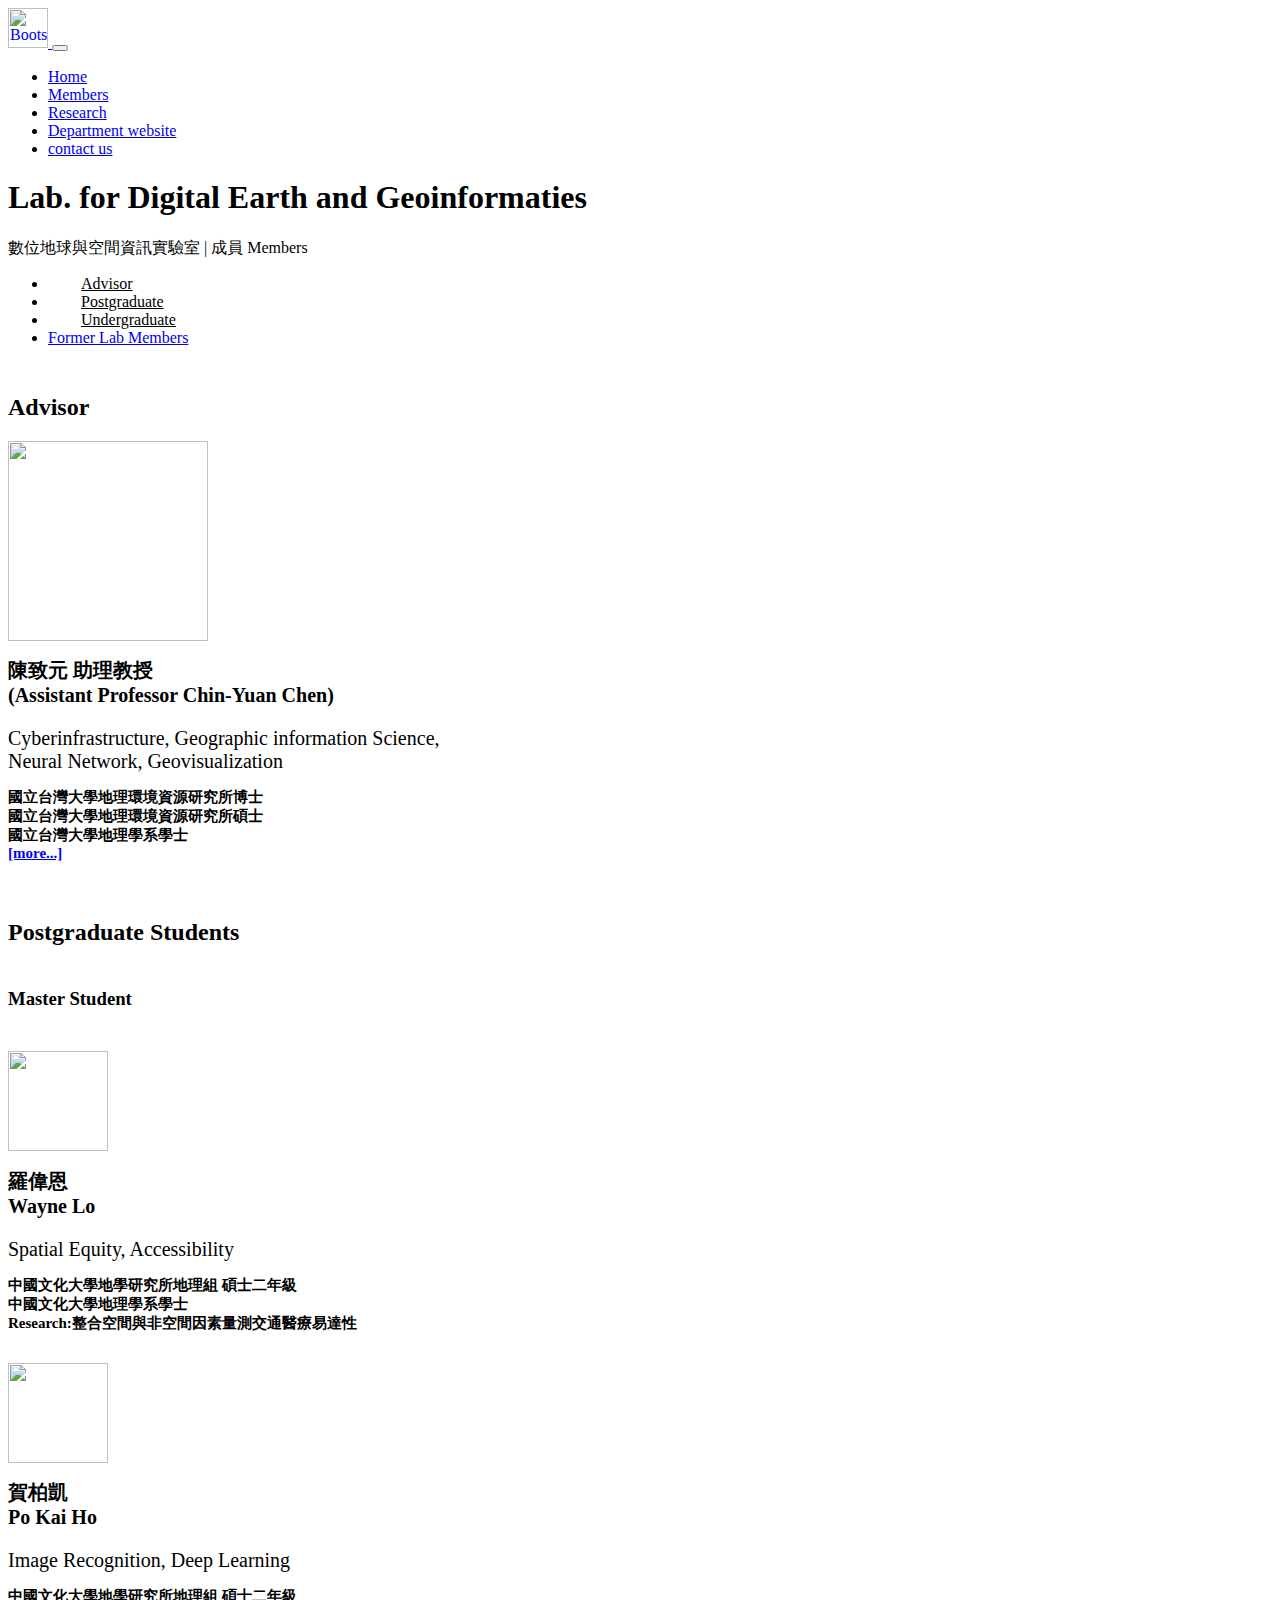
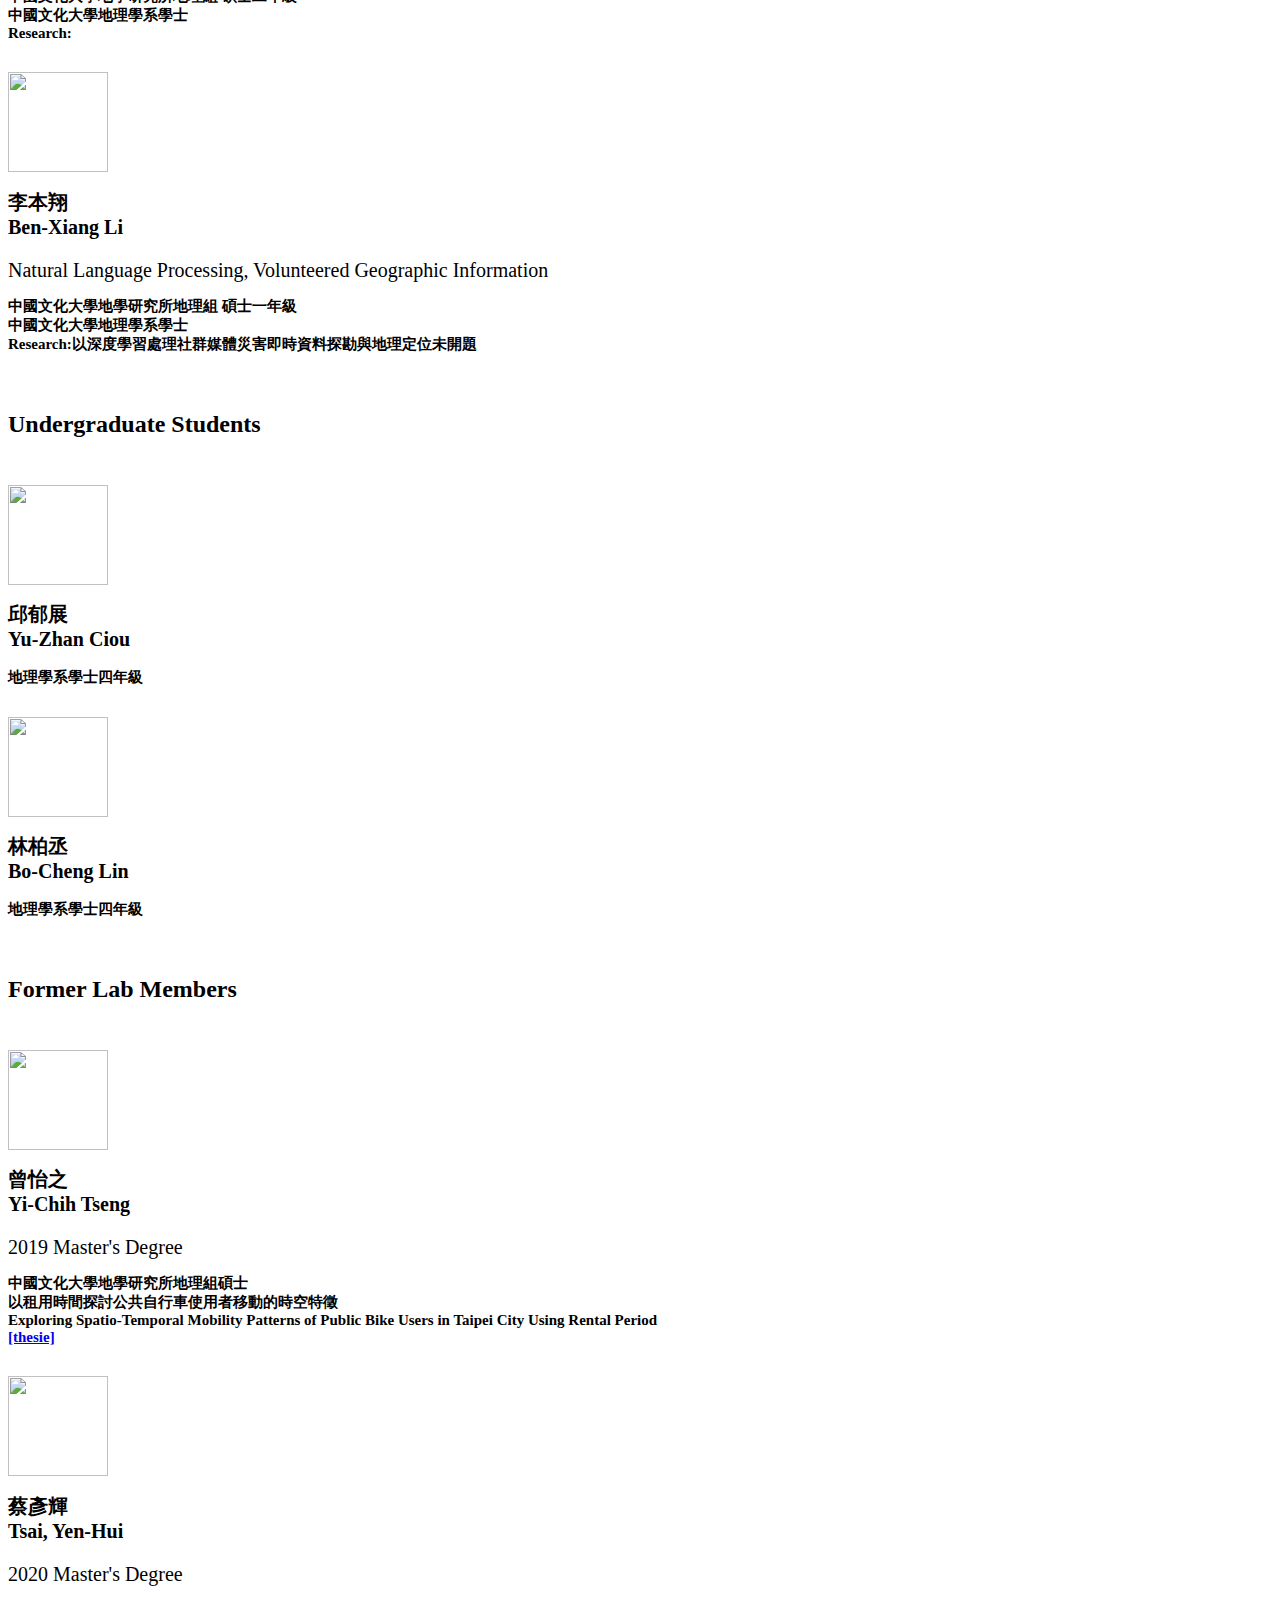
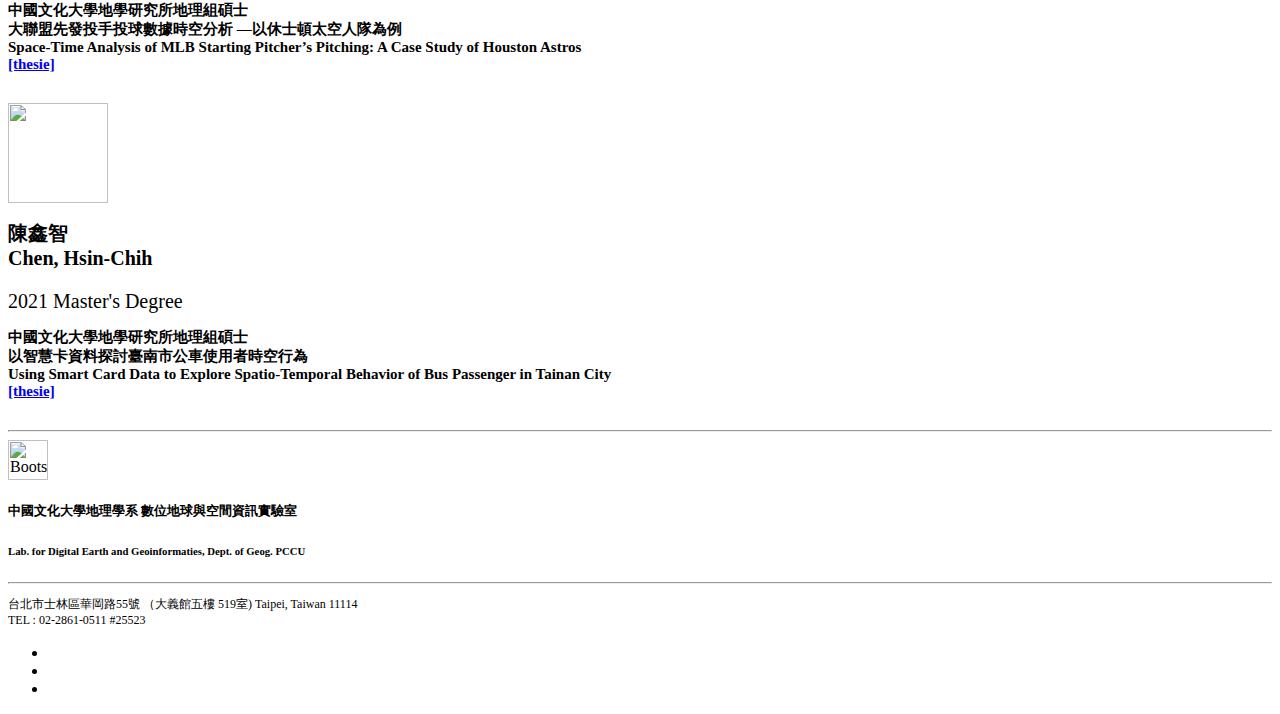
==== members.html @ 78128211 "change rute" ====
<html>
    <head>
        <meta charset="utf-8">
        <link href="https://cdn.jsdelivr.net/npm/bootstrap@5.3.0-alpha3/dist/css/bootstrap.min.css" rel="stylesheet" integrity="sha384-KK94CHFLLe+nY2dmCWGMq91rCGa5gtU4mk92HdvYe+M/SXH301p5ILy+dN9+nJOZ" crossorigin="anonymous">
        <link rel="preconnect" href="https://fonts.gstatic.com">
        <link href="https://fonts.googleapis.com/css2?family=Noto+Sans:wght@700&family=Open+Sans&display=swap" rel="stylesheet">
        <link rel="stylesheet" href="css/goTopstyle.css">
        <link rel="stylesheet" href="css/hoverstyle.css">
        <script src="https://code.jquery.com/jquery-3.5.1.slim.min.js" integrity="sha384-DfXdz2htPH0lsSSs5nCTpuj/zy4C+OGpamoFVy38MVBnE+IbbVYUew+OrCXaRkfj" crossorigin="anonymous"></script>
        <script src="https://cdn.jsdelivr.net/npm/bootstrap@5.3.0-alpha3/dist/js/bootstrap.bundle.min.js" integrity="sha384-ENjdO4Dr2bkBIFxQpeoTz1HIcje39Wm4jDKdf19U8gI4ddQ3GYNS7NTKfAdVQSZe" crossorigin="anonymous"></script>
        <script src="js/goTopscript.js"></script>
        <link rel="stylesheet" href="https://cdnjs.cloudflare.com/ajax/libs/material-design-iconic-font/2.2.0/css/material-design-iconic-font.min.css">
        <title>Members|PCCU GIS_519 LAB </title>
    </head>
<!--
<!--
    ⠀    (\__/) 
         (•ㅅ•)  
    　＿ノ ヽ ノ＼  __   
    /　`/ ⌒Ｙ⌒ Ｙ　ヽ     
    ( 　(三ヽ人　 /　　 |     
    |　ﾉ⌒＼ ￣￣ヽ　 ノ    
    ヽ＿＿＿＞､＿＿_／ 
    　　 ｜( 王 ﾉ〈  
    　　 /ﾐ`ー―彡\
    BUG我見一個打一個
-->
    <body>
        <header>
            <div class="container">
                <nav class="navbar navbar-expand-lg">
                    <a class="navbar-brand" href="#">
                        <img src="pictures/519LAB.png" alt="Bootstrap" height="40">
                    </a>
                    <button class="navbar-toggler" type="button" data-bs-toggle="collapse" data-bs-target="#navbarSupportedContent" aria-controls="navbarSupportedContent" aria-expanded="false" aria-label="Toggle navigation">
                    <span class="navbar-toggler-icon"></span>
                    </button>
                
                    <div class="collapse navbar-collapse" id="navbarSupportedContent">
                        <ul class="navbar-nav mr-auto">
                            <li class="nav-item">
                            <a class="nav-link" data-bs-toggle="tooltip" data-bs-placement="bottom" title="回到首頁" href="index.html">Home</a>
                            </li>
                            <li class="nav-item active">
                                <a class="nav-link active" data-bs-toggle="tooltip" data-bs-placement="bottom" title="成員" href="members.html">Members</a>
                            </li>
                            <li class="nav-item">
                                <a class="nav-link" data-bs-toggle="tooltip" data-bs-placement="bottom" title="研究領域" href="research.html">Research</a>
                            </li>
                            <li class="nav-item">
                            <a class="nav-link" data-bs-toggle="tooltip" data-bs-placement="bottom" title="系所網頁" href="https://geography.pccu.edu.tw/" target="_blank">Department website</a>
                            </li>
                            <li class="nav-item">
                            <a class="nav-link" data-bs-toggle="tooltip" data-bs-placement="bottom" title="聯絡我們" href="contact.html">contact us</a>
                            </li>
                        </ul>
                    </div>
                </nav>
            </div>
        </header>

        <section id="intro">
            <div class="mt-4 p-5 bg-body-Secondary rounded">
                <div class="container">
                    <div class="row">
                        <div class="col-md-12">
                            <h1 class="fw-bold">Lab. for Digital Earth and Geoinformaties</h1>
                            <p class="lead">數位地球與空間資訊實驗室 | 成員 Members</p>
                            <ul class="nav nav-pills">
                                <li class="nav-item">
                                    <a class="nav-link link1" data-bs-toggle="tooltip" data-bs-placement="bottom" title="指導教授" href="#Advisor" style="
                                    margin-left: 33px;
                                    color:black;
                                    ">Advisor</a>
                                </li>
                                <li class="nav-item">
                                    <a class="nav-link link1" data-bs-toggle="tooltip" data-bs-placement="bottom" title="研究生" href="#Postgraduate" style="
                                    margin-left: 33px;
                                    color:black;
                                    ">Postgraduate</a>
                                </li>
                                <li class="nav-item">
                                    <a class="nav-link link1" data-bs-toggle="tooltip" data-bs-placement="bottom" title="大學部成員" href="#Undergraduate" style="
                                    margin-left: 33px;
                                    color:black;
                                    ">Undergraduate</a>
                                </li>
                                <li class="nav-item">
                                    <a class="nav-link btn4" data-bs-toggle="tooltip" data-bs-placement="bottom" title="過去成員" href="#Former">Former Lab Members</a>
                                </li>
                            </ul>
                        </div>
                    </div>
                </div>
            </div>


        </section>
        
        <section id="second">
            <div class="container">
                <div class="row">
                <div class="col-md-8 offset-md-2 text-center">
                    <h2 id="'Advisor"><br>Advisor</h2>
                </div>
                </div>
                <div class="row">
                    <div class="col-md-4 text-center">
                        <img id="mypic" src="pictures/CCY2.jpg" height="200">
                        <h2 style="font-size: 20; font-weight: 600;">陳致元 助理教授<br>(Assistant Professor Chin-Yuan Chen)</h2>
                    </div>
                    <div class="col-md-8 text-left">
                        <p style="font-size: 20;margin-bottom: 5;" class="lead">Cyberinfrastructure, Geographic information Science,<br>Neural Network, Geovisualization</p>
                        <h3 style="font-size: 15; margin-bottom: 30; font-weight: 600;">國立台灣大學地理環境資源研究所博士<br>國立台灣大學地理環境資源研究所碩士<br>國立台灣大學地理學系學士<br><a class="btn link1" href="https://crc026.pccu.edu.tw/p/405-1124-41670,c14345.php?Lang=zh-tw" target="_blank" style="font-size: 15; margin-bottom: 30; font-weight: 600;">[more...]</a></h3>
                    </div>
                </div>

            </div>
            <div class="container">
                <div class="row">
                    <div class="col-md-8 offset-md-2 text-center">
                        <h2 id="Postgraduate"><br>Postgraduate Students</h2>
                    </div>
                    <div class="col-md-8 offset-md-1 text-left">
                        <h3><br>Master Student<br><br></h3>
                    </div>
                </div>
                <div class="row">
                    <div class="col-md-2 text-center">
                        <img id="mypic" src="pictures/WNL.jpg"  height="100">
                        <h2 style="font-size: 20; font-weight: 600;">羅偉恩<br>Wayne Lo</h2>
                    </div>
                    <div class="col-md-4 text-left">
                        <p style="font-size: 20;margin-bottom: 5;" class="lead">Spatial Equity, Accessibility</p>
                        <h3 style="font-size: 15; margin-bottom: 30; font-weight: 600;">中國文化大學地學研究所地理組 碩士二年級<br>中國文化大學地理學系學士<br>Research:整合空間與非空間因素量測交通醫療易達性</h3>
                    </div>
                    <div class="col-md-2 text-center">
                        <img id="mypic" src="pictures/PKH.jpg"  height="100">
                        <h2 style="font-size: 20; font-weight: 600;">賀柏凱<br>Po Kai Ho</h2>
                    </div>
                    <div class="col-md-4 text-left">
                        <p style="font-size: 20;margin-bottom: 5;" class="lead">Image Recognition, Deep Learning</p>
                        <h3 style="font-size: 15; margin-bottom: 30; font-weight: 600;">中國文化大學地學研究所地理組 碩士二年級<br>中國文化大學地理學系學士<br>Research:</h3>
                    </div>
                    <div class="col-md-2 text-center">
                        <img id="mypic" src="https://media.licdn.com/dms/image/D5603AQEzDYJAhnkUqA/profile-displayphoto-shrink_800_800/0/1672240578607?e=2147483647&v=beta&t=j-NeGQw_83kP3I07r6abDnj4bgXoyvIX0Amuk33HIe8"  height="100">
                        <h2 style="font-size: 20; font-weight: 600;">李本翔<br>Ben-Xiang Li</h2>
                    </div>
                    <div class="col-md-4 text-left">
                        <p style="font-size: 20;margin-bottom: 5;" class="lead">Natural Language Processing, Volunteered Geographic Information</p>
                        <h3 style="font-size: 15; margin-bottom: 30; font-weight: 600;">中國文化大學地學研究所地理組 碩士一年級<br>中國文化大學地理學系學士<br>Research:以深度學習處理社群媒體災害即時資料探勘與地理定位<span class="badge rounded-pill bg-success">未開題</span></h3>
                    </div>
                </div>
                <div class="row">
                    <div class="col-md-8 offset-md-2 text-center">
                        <h2 id="Undergraduate"><br>Undergraduate Students<br><br></h2>
                    </div>
                </div>
                <div class="row" justify-content-around>
                    <div class="col-md-4 text-center">
                        <img id="mypic" src="pictures/YZC.jpg"  height="100">
                        <h2 style="font-size: 20; font-weight: 600;">邱郁展<br>Yu-Zhan Ciou</h2>
                        <h3 style="font-size: 15; margin-bottom: 30; font-weight: 600;">地理學系學士四年級</h3>
                    </div>
                    <div class="col-md-4 text-center">
                        <img id="mypic" src="pictures/unname_member.jpg"  height="100">
                        <h2 style="font-size: 20; font-weight: 600;">林柏丞<br>Bo-Cheng Lin</h2>
                        <h3 style="font-size: 15; margin-bottom: 30; font-weight: 600;">地理學系學士四年級</h3>
                    </div>
                </div>
                <div class="row">
                    <div class="col-md-8 offset-md-2 text-center">
                        <h2 id="Former"><br>Former Lab Members<br><br></h2>
                    </div>
                </div>
                <div class="row">
                    <div class="col-md-2 text-center">
                        <img id="mypic" src="pictures/unname_member.jpg"  height="100">
                        <h2 style="font-size: 20; font-weight: 600;">曾怡之<br>Yi-Chih Tseng</h2>
                    </div>
                    <div class="col-md-4 text-left">
                        <p style="font-size: 20;margin-bottom: 5;" class="lead">2019 Master's Degree</p>
                        <h3 style="font-size: 15; margin-bottom: 30; font-weight: 600;">中國文化大學地學研究所地理組碩士<br>以租用時間探討公共自行車使用者移動的時空特徵<br>Exploring Spatio-Temporal Mobility Patterns of Public Bike Users in Taipei City Using Rental Period<br><a class="btn link1" href="https://hdl.handle.net/11296/r8cs44" target="_blank" style="font-size: 15; margin-bottom: 30; font-weight: 600;">[thesie]</a>
                        </h3>
                    </div>
                    <div class="col-md-2 text-center">
                        <img id="mypic" src="pictures/TYH.jpg"  height="100">
                        <h2 style="font-size: 20; font-weight: 600;">蔡彥輝<br>Tsai, Yen-Hui</h2>
                    </div>
                    <div class="col-md-4 text-left">
                        <p style="font-size: 20;margin-bottom: 5;" class="lead">2020 Master's Degree</p>
                        <h3 style="font-size: 15; margin-bottom: 30; font-weight: 600;">中國文化大學地學研究所地理組碩士<br>大聯盟先發投手投球數據時空分析 —以休士頓太空人隊為例<br>Space-Time Analysis of MLB Starting Pitcher’s Pitching: A Case Study of Houston Astros<br><a class="btn link1" href="https://hdl.handle.net/11296/7wd5b2" target="_blank" style="font-size: 15; margin-bottom: 30; font-weight: 600;">[thesie]</a>
                        </h3>
                    </div>
                    <div class="col-md-2 text-center">
                        <img id="mypic" src="pictures/CHC.jpg"  height="100">
                        <h2 style="font-size: 20; font-weight: 600;">陳鑫智<br>Chen, Hsin-Chih</h2>
                    </div>
                    <div class="col-md-4 text-left">
                        <p style="font-size: 20;margin-bottom: 5;" class="lead">2021 Master's Degree</p>
                        <h3 style="font-size: 15; margin-bottom: 30; font-weight: 600;">中國文化大學地學研究所地理組碩士<br>以智慧卡資料探討臺南市公車使用者時空行為<br>Using Smart Card Data to Explore Spatio-Temporal Behavior of Bus Passenger in Tainan City<br><a class="btn link1" href="https://hdl.handle.net/11296/yxq2kv" target="_blank" style="font-size: 15; margin-bottom: 30; font-weight: 600;">[thesie]</a>
                        </h3>
                    </div>
                </div>
            </div>
        </section>
        <footer class="container-fluid">
            <hr>
            <div class="container">
            <div class="row">
            <div class="col-md-1">
                <img src="pictures/519LAB.png" alt="Bootstrap" height="40">
            </div>
            <div class="col-md-8">
                <h5><strong>中國文化大學地理學系 數位地球與空間資訊實驗室</strong><h5>
                <h6>Lab. for Digital Earth and Geoinformaties, Dept. of Geog. PCCU</h6>
                <hr>
                <p style="font-size: 12">台北市士林區華岡路55號 （大義館五樓 519室) Taipei, Taiwan 11114<br>TEL : 02-2861-0511 #25523</p>
            </div>
            <div class="col-md-3">
                <ul class="nav nav-pills">
                    <li class="nav-item">
                        <a button class="btn btn1" type="button" data-bs-toggle="tooltip" data-bs-placement="bottom" title="聯絡我們 Contact Us" href="contact.html" style="color: gray;"><i class="zmdi zmdi-email zmdi-hc-2x"></i></a>
                    </li>
                    <li class="nav-item">
                        <a button class="btn btn1" type="button" data-bs-toggle="tooltip" data-bs-placement="bottom" title="在Goole地圖開啟 Search on Google Map" href="https://goo.gl/maps/n5DvnmQaHmXD1nwo9" target="_blank" style="color: gray;"><i class="zmdi zmdi-google-maps zmdi-hc-2x"></i></a>
                    </li>
                    <li class="nav-item">
                        <a class="nav-link link1" data-bs-toggle="tooltip" data-bs-placement="bottom" title="撥打電話 Tel to Us" href="tel:+886-2-28610511,25523" style="color: gray;"><i class="zmdi zmdi-phone zmdi-hc-2x"></i></a>
                    </li>
                </ul>
            </div></div></div>
        </footer>
        <div class="goTop">
            <a href="#" class="js-back-to-top back-to-top" title="back-to-top">
                <i class="zmdi zmdi-eject"></i>
            </a>
            <script src="https://cdn.staticfile.org/jquery/2.2.4/jquery.min.js"></script>
        </div>
    </body>

</html>
---- css/goTopstyle.css ----
.back-to-top {
            display: none; /* 默認是隱藏的，這樣在第一屏才不顯示 */
            position: fixed; /* 位置是固定的 */
            bottom: 20px; /* 顯示在頁面底部 */
            right: 30px; /* 顯示在頁面的右邊 */
            z-index: 99; /* 確保不被其他功能覆蓋 */
            border: 1px solid #5cb85c; /* 顯示邊框 */
            outline: none; /* 不顯示外框 */
            background-color: #fff; /* 設置背景背景顏色 */
            color: #5cb85c; /* 設置文本顏色 */
            cursor: pointer; /* 滑鼠移到按鈕上顯示手型 */
            padding: 10px 15px 15px 15px; /* 增加一些內邊距 */
            border-radius: 10px; /* 增加圓角 */
            transform: translatex(0%);
            }
            .hide {
            transform: translateX(120%);
            }
            .back-to-top:hover {
            background-color: #5cb85c; /* 滑鼠移上去時，反轉顏色 */
            color: #fff;
            }
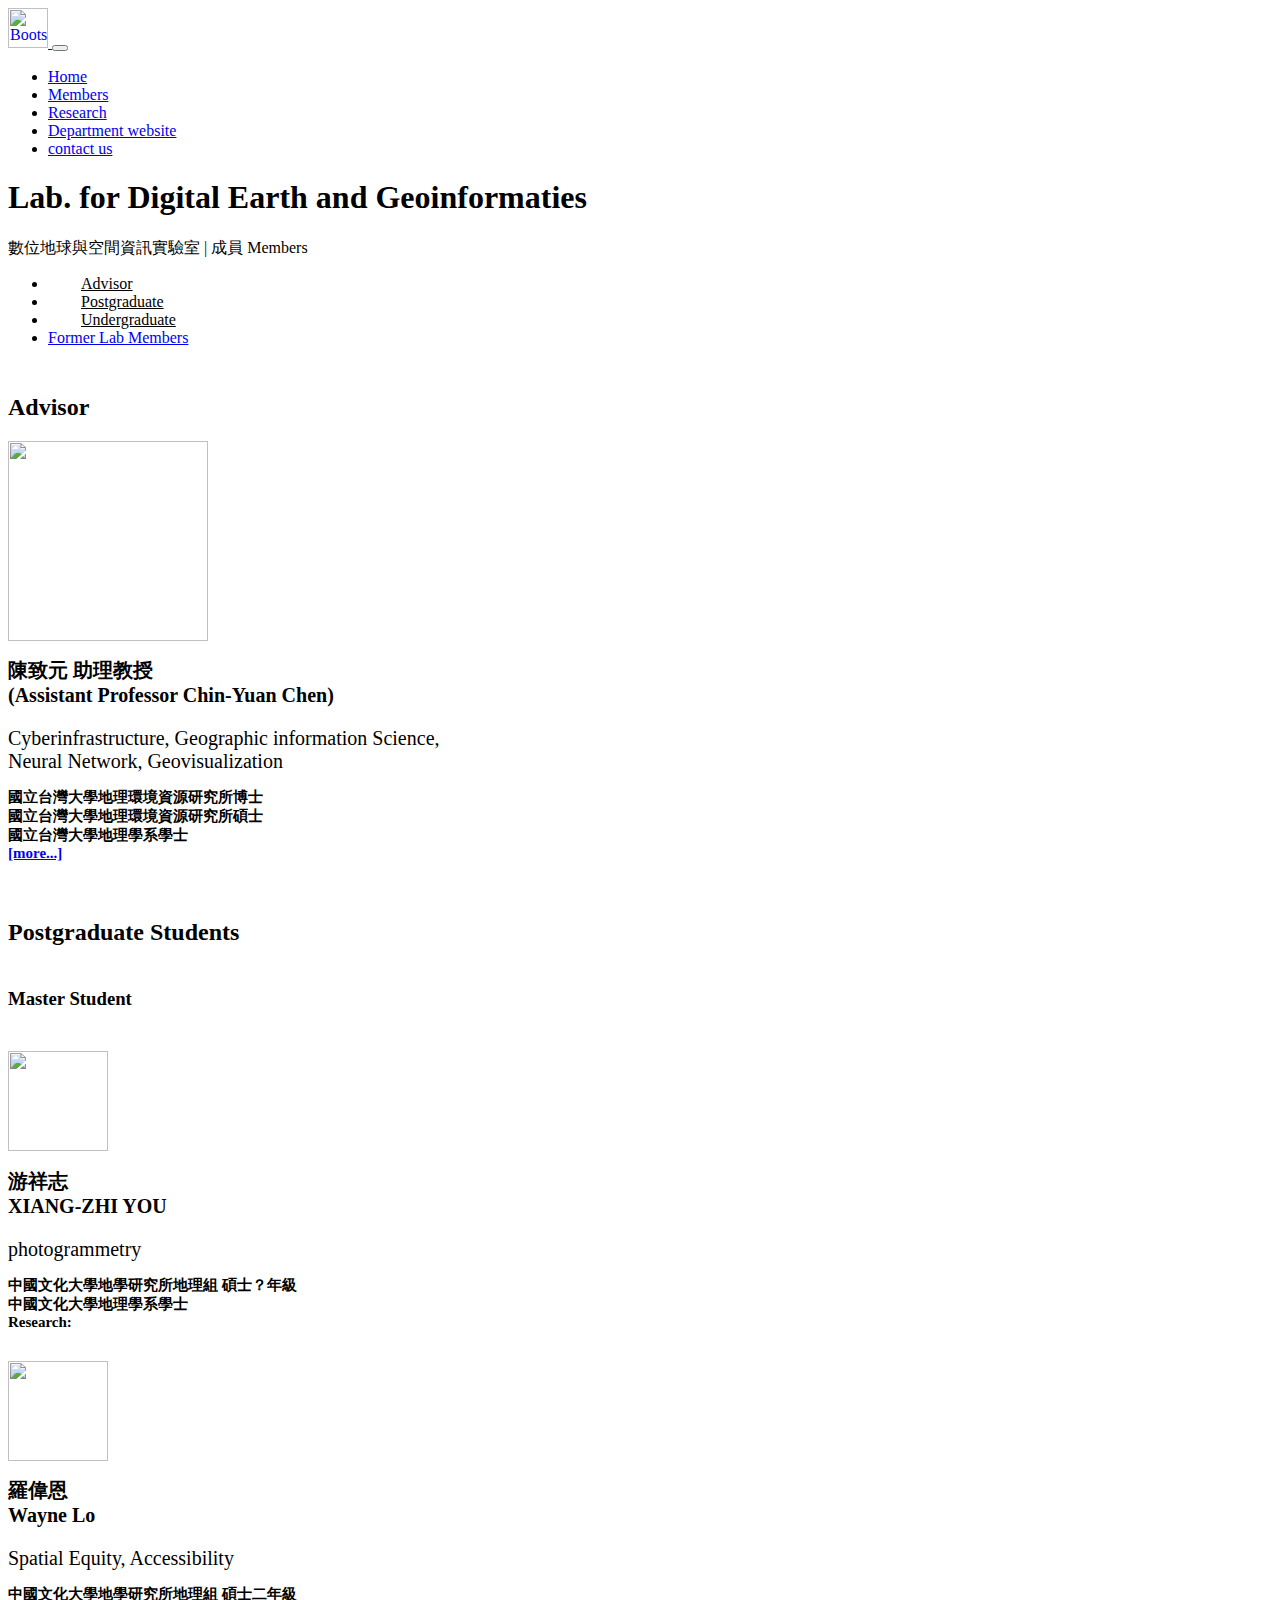
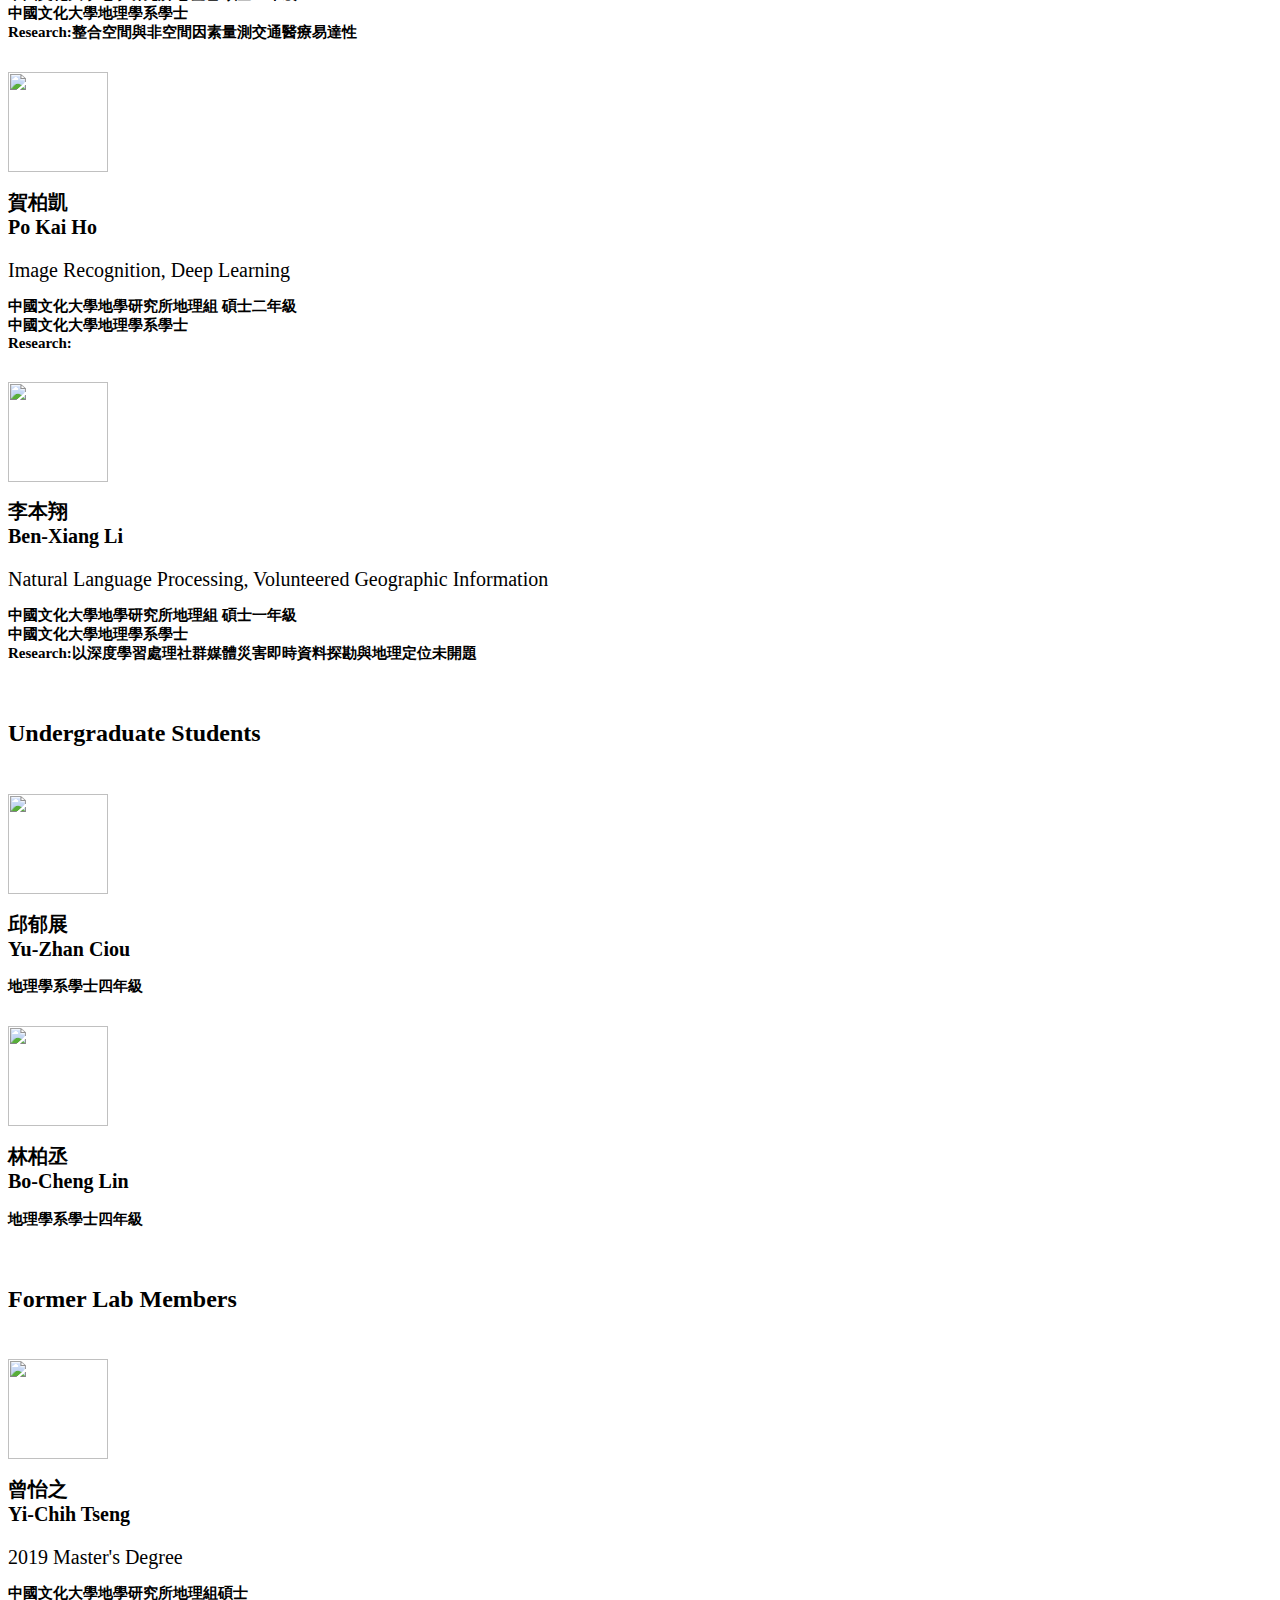
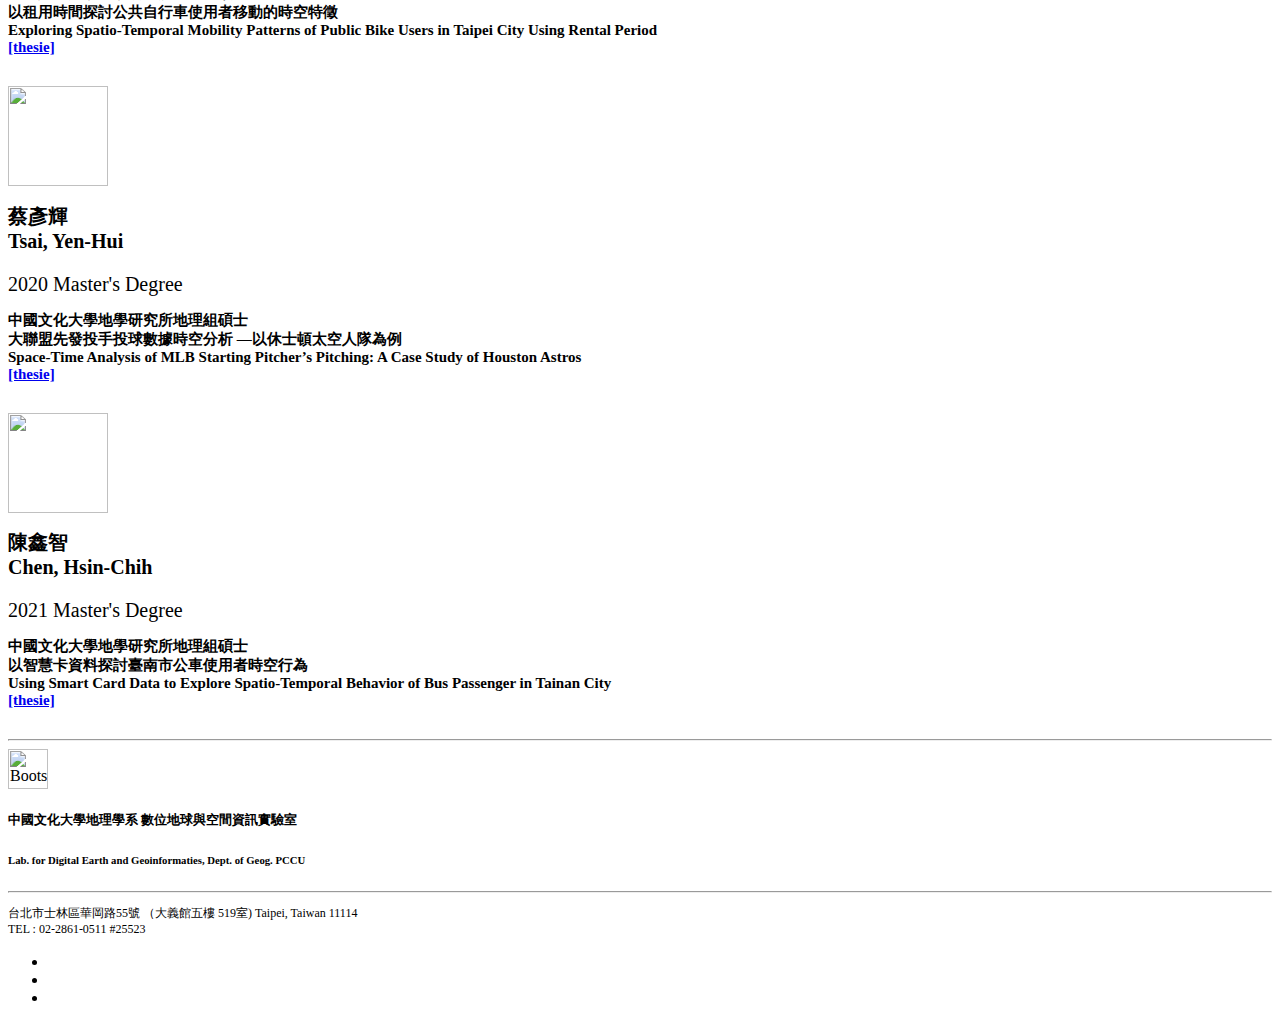
==== commit 7c28e7c4: "de" ====
--- a/members.html
+++ b/members.html
@@ -127,6 +127,14 @@
                 </div>
                 <div class="row">
                     <div class="col-md-2 text-center">
+                        <img id="mypic" src="pictures/unname_member.jpg"  height="100">
+                        <h2 style="font-size: 20; font-weight: 600;">游祥志<br>XIANG-ZHI YOU</h2>
+                    </div>
+                    <div class="col-md-4 text-left">
+                        <p style="font-size: 20;margin-bottom: 5;" class="lead">photogrammetry</p>
+                        <h3 style="font-size: 15; margin-bottom: 30; font-weight: 600;">中國文化大學地學研究所地理組 碩士？年級<br>中國文化大學地理學系學士<br>Research:</h3>
+                    </div>
+                    <div class="col-md-2 text-center">
                         <img id="mypic" src="pictures/WNL.jpg"  height="100">
                         <h2 style="font-size: 20; font-weight: 600;">羅偉恩<br>Wayne Lo</h2>
                     </div>
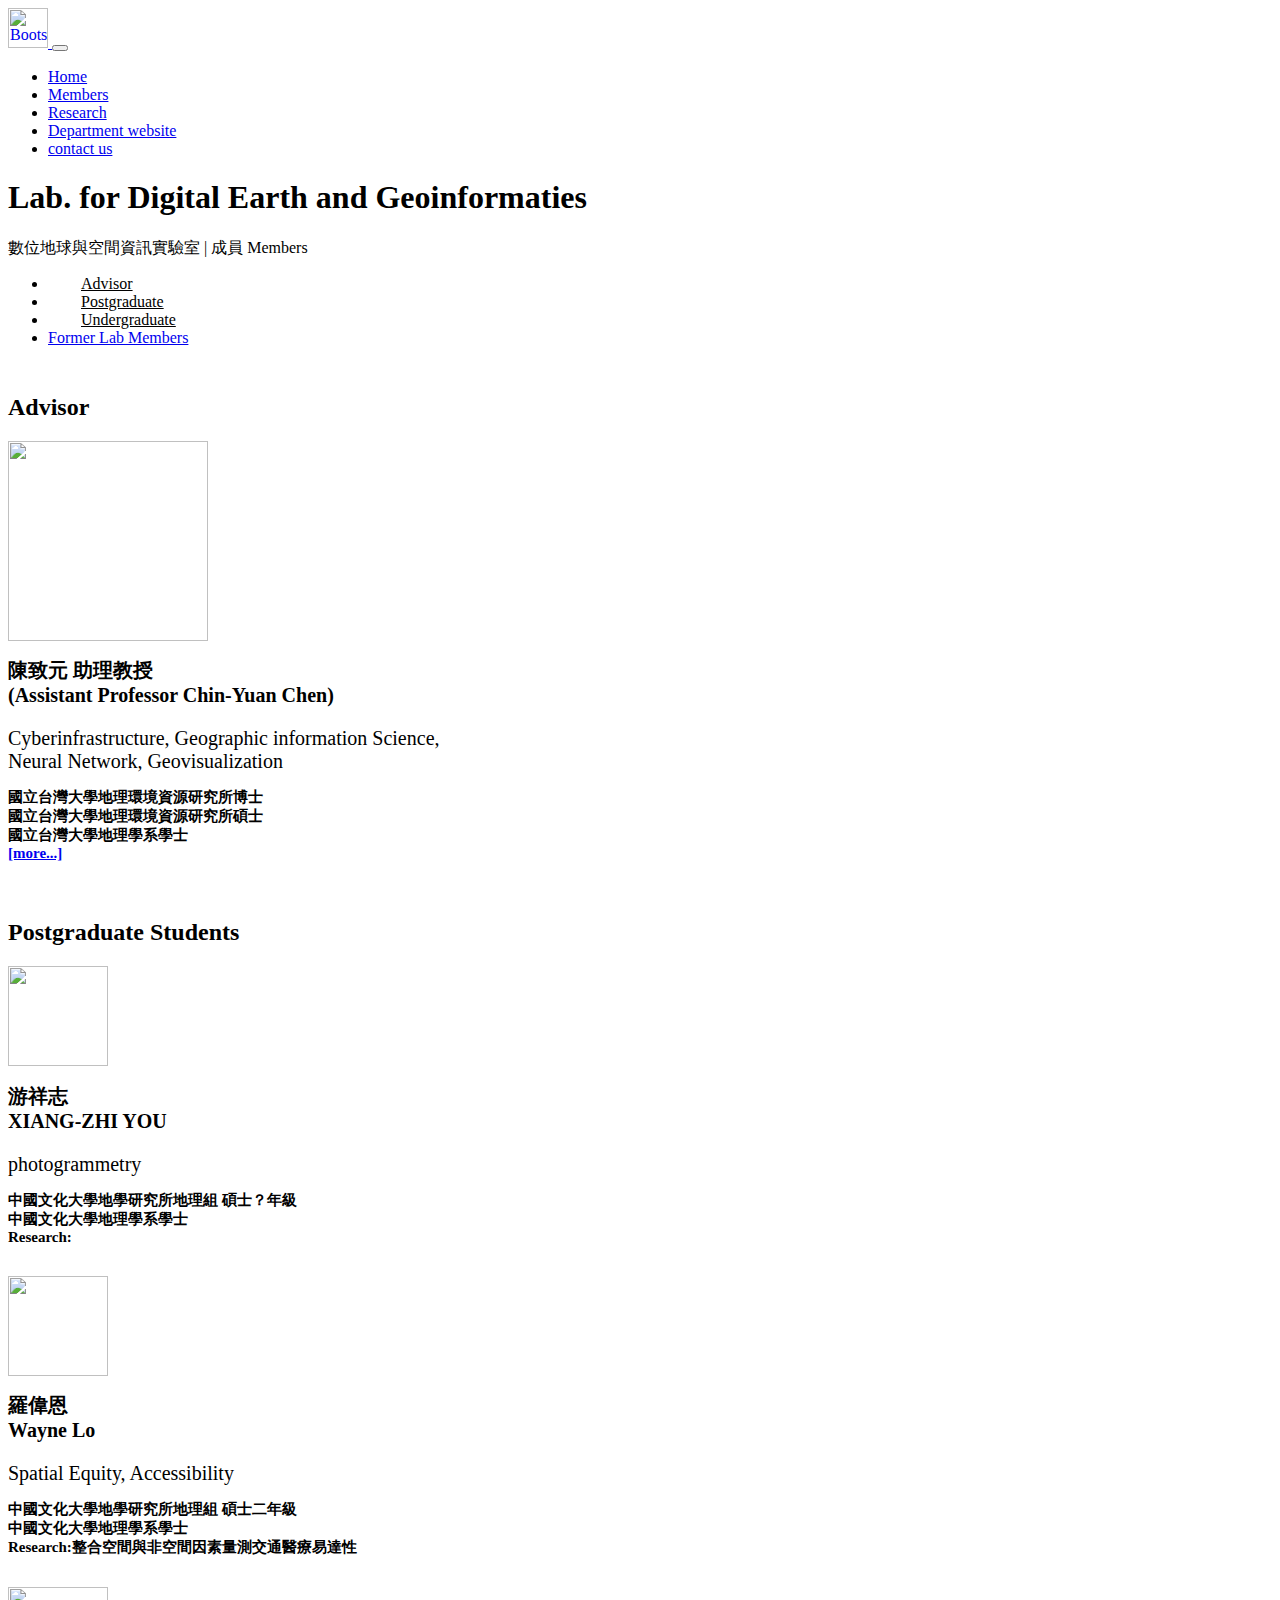
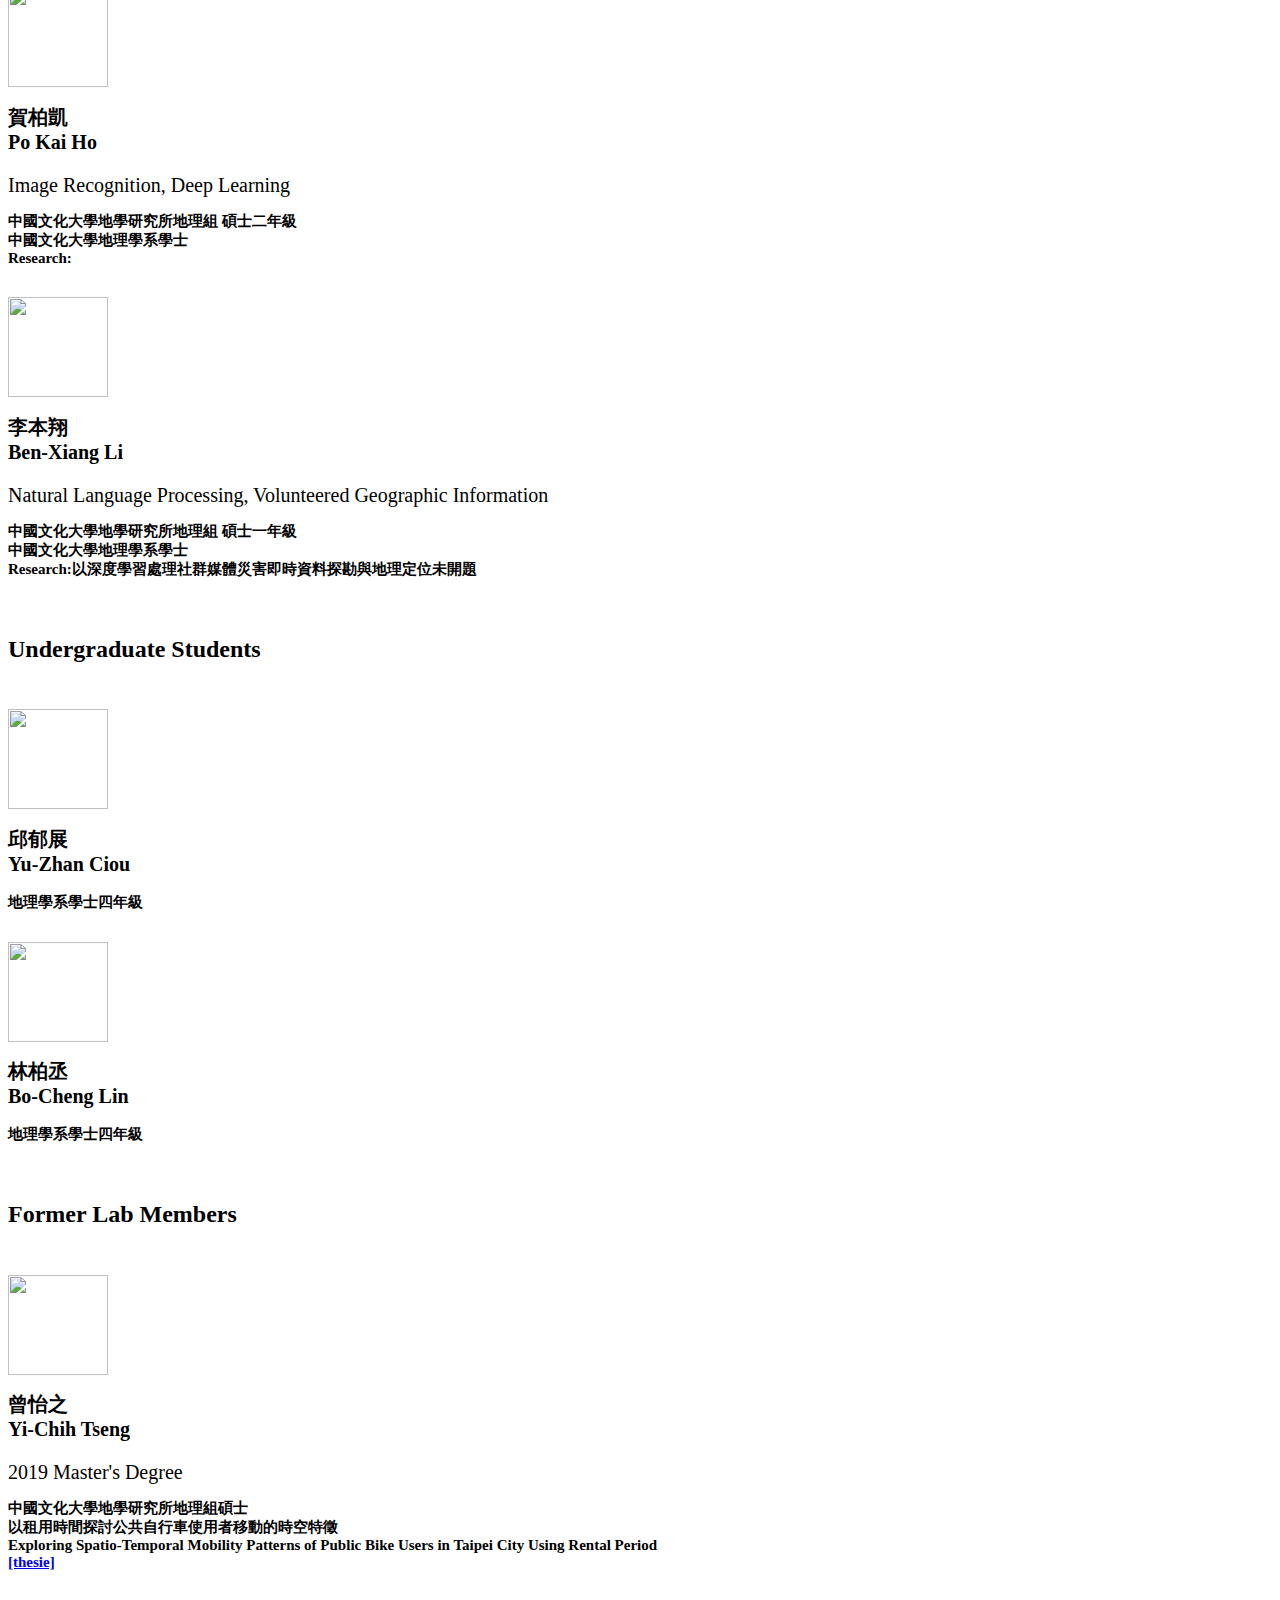
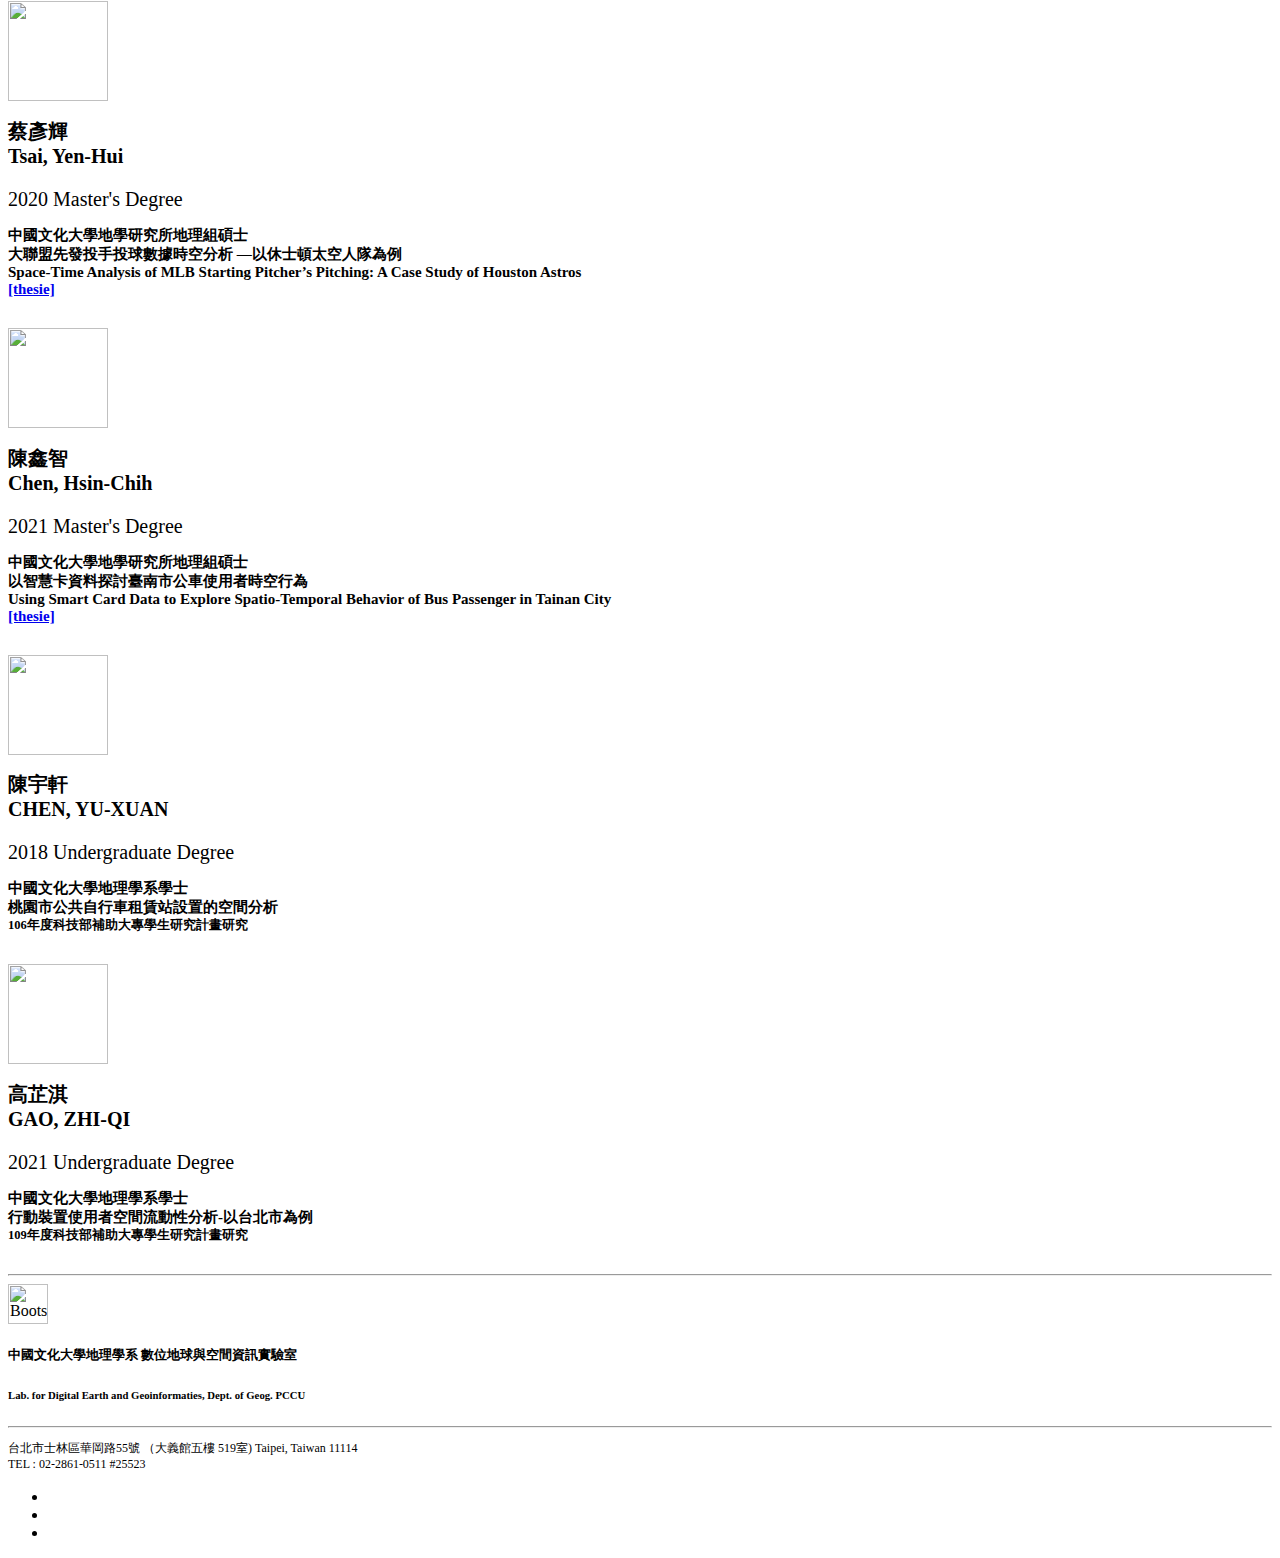
==== commit 1f9c8c7f: "update members and research" ====
--- a/members.html
+++ b/members.html
@@ -121,9 +121,9 @@
                     <div class="col-md-8 offset-md-2 text-center">
                         <h2 id="Postgraduate"><br>Postgraduate Students</h2>
                     </div>
-                    <div class="col-md-8 offset-md-1 text-left">
+                    <!--<div class="col-md-8 offset-md-1 text-left">
                         <h3><br>Master Student<br><br></h3>
-                    </div>
+                    </div>-->
                 </div>
                 <div class="row">
                     <div class="col-md-2 text-center">
@@ -207,6 +207,26 @@
                     <div class="col-md-4 text-left">
                         <p style="font-size: 20;margin-bottom: 5;" class="lead">2021 Master's Degree</p>
                         <h3 style="font-size: 15; margin-bottom: 30; font-weight: 600;">中國文化大學地學研究所地理組碩士<br>以智慧卡資料探討臺南市公車使用者時空行為<br>Using Smart Card Data to Explore Spatio-Temporal Behavior of Bus Passenger in Tainan City<br><a class="btn link1" href="https://hdl.handle.net/11296/yxq2kv" target="_blank" style="font-size: 15; margin-bottom: 30; font-weight: 600;">[thesie]</a>
+                        </h3>
+                    </div>
+                    <div class="col-md-2 text-center">
+                        <img id="mypic" src="pictures/unname_member.jpg"  height="100">
+                        <h2 style="font-size: 20; font-weight: 600;">陳宇軒<br>CHEN, YU-XUAN</h2>
+                    </div>
+                    <div class="col-md-4 text-left">
+                        <p style="font-size: 20;margin-bottom: 5;" class="lead">2018 Undergraduate Degree</p>
+                        <h3 style="font-size: 15; margin-bottom: 30; font-weight: 600;">中國文化大學地理學系學士<br>桃園市公共自行車租賃站設置的空間分析<br>
+                            <small class="text-muted">106年度科技部補助大專學生研究計畫研究</small>
+                        </h3>
+                    </div>
+                    <div class="col-md-2 text-center">
+                        <img id="mypic" src="pictures/unname_member.jpg"  height="100">
+                        <h2 style="font-size: 20; font-weight: 600;">高芷淇<br>GAO, ZHI-QI</h2>
+                    </div>
+                    <div class="col-md-4 text-left">
+                        <p style="font-size: 20;margin-bottom: 5;" class="lead">2021 Undergraduate Degree</p>
+                        <h3 style="font-size: 15; margin-bottom: 30; font-weight: 600;">中國文化大學地理學系學士<br>行動裝置使用者空間流動性分析-以台北市為例<br>
+                            <small class="text-muted">109年度科技部補助大專學生研究計畫研究</small>
                         </h3>
                     </div>
                 </div>
